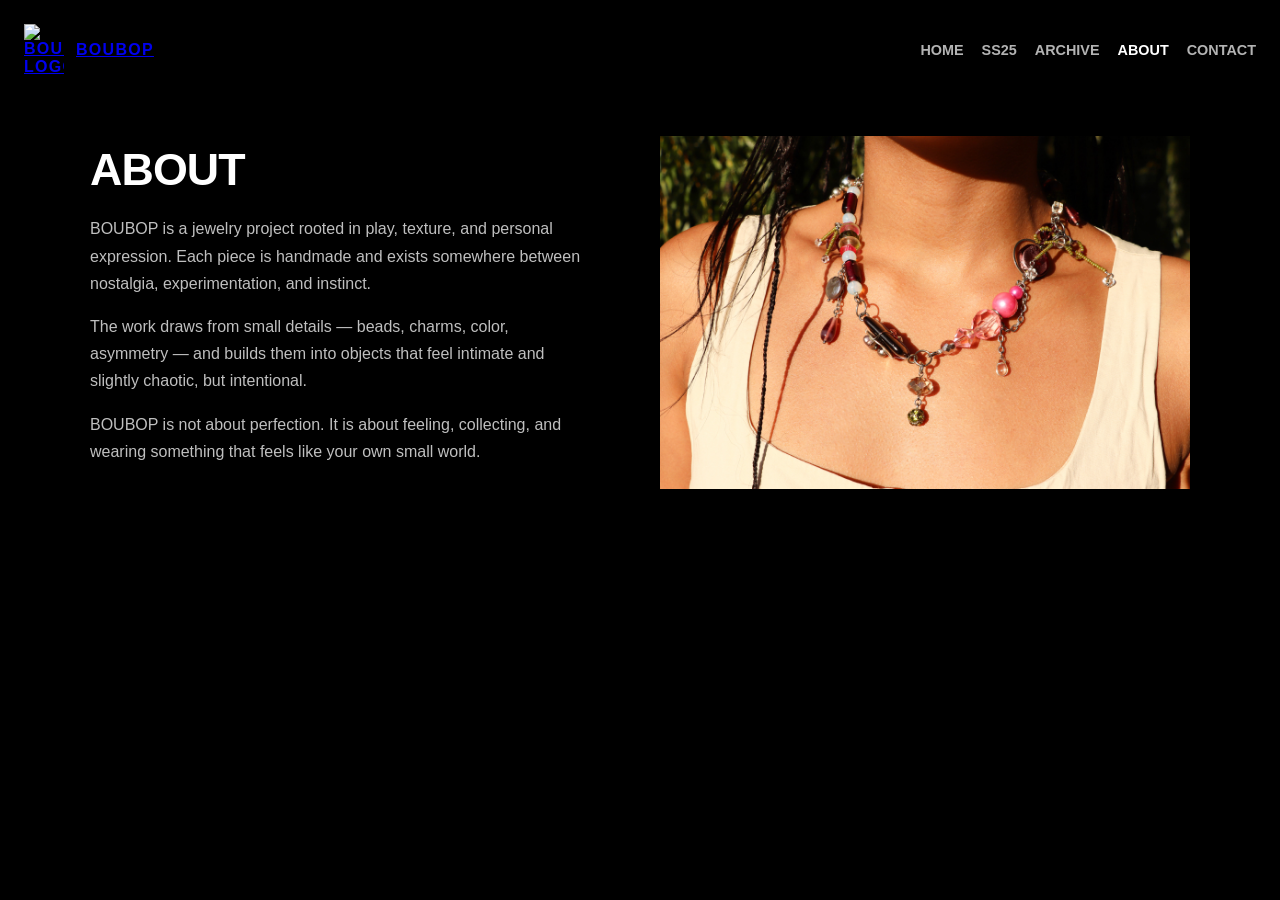
==== about.html @ 23d59c0b "Create about.html" ====
<!DOCTYPE html>
<html lang="en">
<head>
  <meta charset="UTF-8" />
  <meta name="viewport" content="width=device-width, initial-scale=1.0" />
  <title>BOUBOP — About</title>

  <style>
    * {
      box-sizing: border-box;
    }

    body {
      margin: 0;
      background: #000;
      color: #fff;
      font-family: Arial, Helvetica, sans-serif;
    }

    .page {
      min-height: 100vh;
      padding: 24px;
    }

    /* NAV */

    .topbar {
      display: flex;
      justify-content: space-between;
      align-items: center;
      margin-bottom: 60px;
    }

    .brand {
      display: flex;
      align-items: center;
      gap: 12px;
      font-weight: 700;
      letter-spacing: 0.08em;
      text-transform: uppercase;
    }

    .brand img {
      width: 40px;
    }

    .nav {
      display: flex;
      gap: 18px;
      font-size: 0.9rem;
      text-transform: uppercase;
      font-weight: 700;
    }

    .nav a {
      text-decoration: none;
      color: white;
      opacity: 0.7;
    }

    .nav a:hover,
    .nav a.active {
      opacity: 1;
    }

    /* LAYOUT */

    .content {
      max-width: 1100px;
      margin: 0 auto;
      display: grid;
      grid-template-columns: 1fr 1fr;
      gap: 40px;
      align-items: center;
    }

    .text {
      max-width: 500px;
    }

    .text h1 {
      margin: 0 0 20px;
      font-size: 2.8rem;
      letter-spacing: -0.02em;
      text-transform: uppercase;
    }

    .text p {
      line-height: 1.7;
      color: rgba(255,255,255,0.75);
      margin-bottom: 16px;
    }

    .image img {
      width: 100%;
      height: auto;
      display: block;
    }

    @media (max-width: 800px) {
      .content {
        grid-template-columns: 1fr;
      }
    }

  </style>
</head>

<body>

  <main class="page">

    <div class="topbar">
      <a href="index.html" class="brand">
        <img src="logo.png" alt="BOUBOP logo">
        <span>BOUBOP</span>
      </a>

      <div class="nav">
        <a href="index.html">Home</a>
        <a href="ss25.html">SS25</a>
        <a href="archive.html">Archive</a>
        <a href="about.html" class="active">About</a>
        <a href="contact.html">Contact</a>
      </div>
    </div>

    <section class="content">

      <div class="text">
        <h1>About</h1>

        <p>
          BOUBOP is a jewelry project rooted in play, texture, and personal expression.
          Each piece is handmade and exists somewhere between nostalgia, experimentation,
          and instinct.
        </p>

        <p>
          The work draws from small details — beads, charms, color, asymmetry —
          and builds them into objects that feel intimate and slightly chaotic,
          but intentional.
        </p>

        <p>
          BOUBOP is not about perfection. It is about feeling, collecting, and wearing
          something that feels like your own small world.
        </p>

      </div>

      <div class="image">
        <img src="promo2.JPG" alt="Boubop campaign image">
      </div>

    </section>

  </main>

</body>
</html>
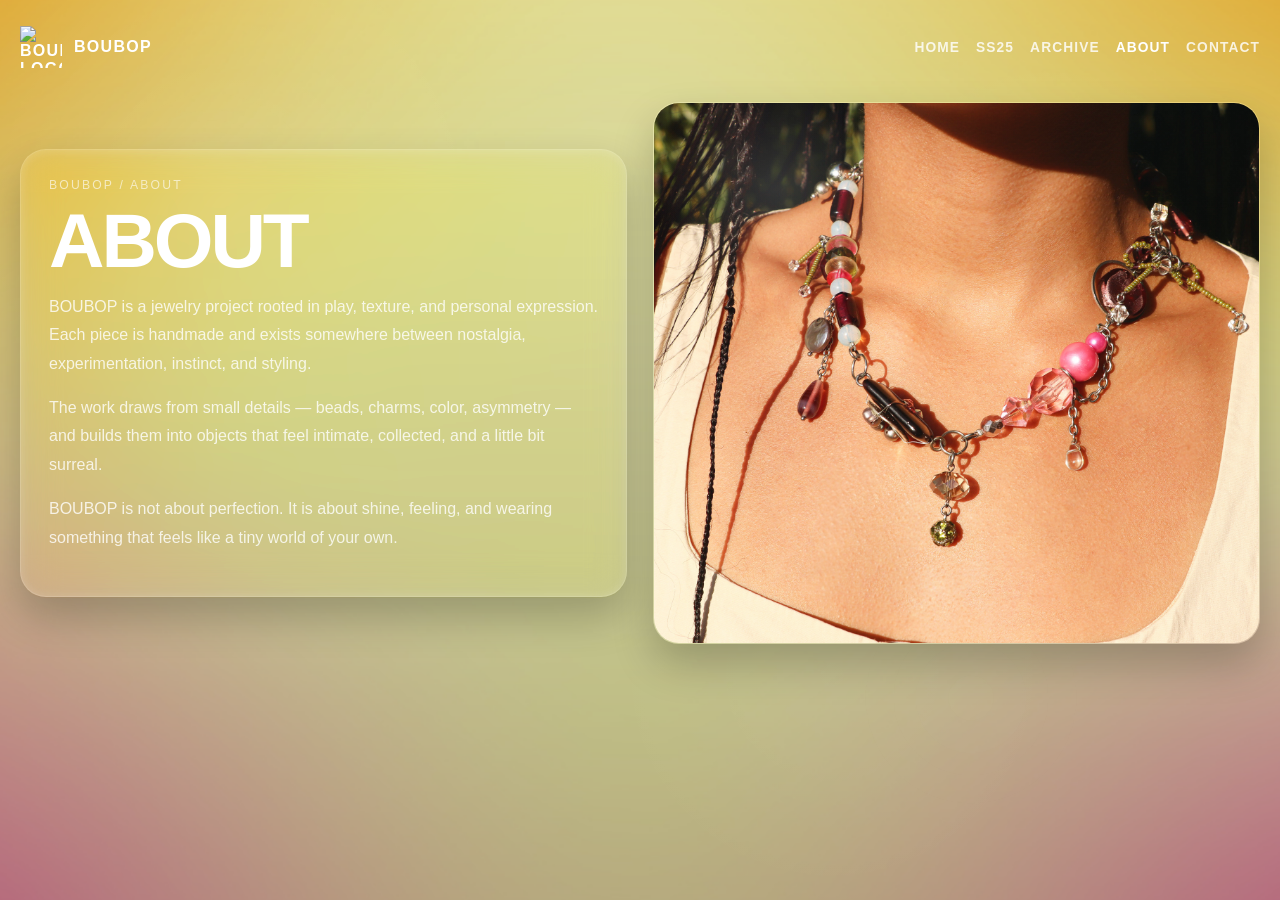
==== commit 9245a7ef: "Update about.html" ====
--- a/about.html
+++ b/about.html
@@ -4,158 +4,208 @@
   <meta charset="UTF-8" />
   <meta name="viewport" content="width=device-width, initial-scale=1.0" />
   <title>BOUBOP — About</title>
-
+  <link rel="stylesheet" href="style.css" />
   <style>
-    * {
-      box-sizing: border-box;
-    }
-
-    body {
-      margin: 0;
-      background: #000;
-      color: #fff;
-      font-family: Arial, Helvetica, sans-serif;
-    }
-
-    .page {
+    .about-page {
+      position: relative;
+      z-index: 2;
       min-height: 100vh;
-      padding: 24px;
-    }
-
-    /* NAV */
-
-    .topbar {
+      padding: 26px 20px 40px;
+      color: white;
+    }
+
+    .about-topbar {
       display: flex;
       justify-content: space-between;
       align-items: center;
-      margin-bottom: 60px;
-    }
-
-    .brand {
-      display: flex;
+      gap: 20px;
+      margin-bottom: 34px;
+    }
+
+    .about-brand {
+      display: inline-flex;
       align-items: center;
       gap: 12px;
+      text-decoration: none;
+      color: white;
       font-weight: 700;
       letter-spacing: 0.08em;
       text-transform: uppercase;
     }
 
-    .brand img {
-      width: 40px;
-    }
-
-    .nav {
+    .about-brand img {
+      width: 42px;
+      height: 42px;
+      object-fit: contain;
+      display: block;
+    }
+
+    .about-nav {
       display: flex;
-      gap: 18px;
-      font-size: 0.9rem;
-      text-transform: uppercase;
+      gap: 16px;
+      flex-wrap: wrap;
+    }
+
+    .about-nav a {
+      text-decoration: none;
+      color: rgba(255,255,255,0.82);
+      font-size: 0.86rem;
       font-weight: 700;
-    }
-
-    .nav a {
-      text-decoration: none;
+      letter-spacing: 0.08em;
+      text-transform: uppercase;
+    }
+
+    .about-nav a:hover,
+    .about-nav a.active {
       color: white;
-      opacity: 0.7;
-    }
-
-    .nav a:hover,
-    .nav a.active {
-      opacity: 1;
-    }
-
-    /* LAYOUT */
-
-    .content {
-      max-width: 1100px;
-      margin: 0 auto;
+    }
+
+    .about-layout {
       display: grid;
       grid-template-columns: 1fr 1fr;
-      gap: 40px;
+      gap: 26px;
       align-items: center;
     }
 
-    .text {
-      max-width: 500px;
-    }
-
-    .text h1 {
-      margin: 0 0 20px;
-      font-size: 2.8rem;
-      letter-spacing: -0.02em;
-      text-transform: uppercase;
-    }
-
-    .text p {
-      line-height: 1.7;
-      color: rgba(255,255,255,0.75);
-      margin-bottom: 16px;
-    }
-
-    .image img {
+    .about-panel,
+    .about-image-wrap {
+      background: rgba(255,255,255,0.08);
+      border: 1px solid rgba(255,255,255,0.18);
+      border-radius: 26px;
+      backdrop-filter: blur(18px) saturate(140%);
+      -webkit-backdrop-filter: blur(18px) saturate(140%);
+      box-shadow:
+        inset 0 1px 10px rgba(255,255,255,0.16),
+        0 20px 40px rgba(0,0,0,0.22);
+    }
+
+    .about-panel {
+      padding: 28px;
+    }
+
+    .about-eyebrow {
+      display: block;
+      margin-bottom: 12px;
+      font-size: 0.76rem;
+      letter-spacing: 0.18em;
+      text-transform: uppercase;
+      color: rgba(255,255,255,0.62);
+    }
+
+    .about-panel h1 {
+      margin: 0 0 16px;
+      font-size: clamp(2.4rem, 6vw, 4.8rem);
+      line-height: 0.95;
+      letter-spacing: -0.04em;
+      text-transform: uppercase;
+    }
+
+    .about-panel p {
+      margin: 0 0 16px;
+      line-height: 1.78;
+      color: rgba(255,255,255,0.8);
+      font-size: 1rem;
+    }
+
+    .about-image-wrap {
+      overflow: hidden;
+      position: relative;
+    }
+
+    .about-image-wrap img {
       width: 100%;
-      height: auto;
+      height: 100%;
+      min-height: 540px;
+      object-fit: cover;
       display: block;
     }
 
-    @media (max-width: 800px) {
-      .content {
+    .about-image-wrap::after {
+      content: "";
+      position: absolute;
+      inset: 0;
+      pointer-events: none;
+      background:
+        radial-gradient(circle at 20% 16%, rgba(255,255,255,0.16), transparent 18%),
+        linear-gradient(135deg,
+          rgba(255,190,230,0.06),
+          rgba(170,240,255,0.05) 30%,
+          rgba(220,255,200,0.05) 65%,
+          rgba(255,255,255,0.04));
+      mix-blend-mode: screen;
+    }
+
+    @media (max-width: 900px) {
+      .about-layout {
         grid-template-columns: 1fr;
       }
-    }
-
+
+      .about-image-wrap img {
+        min-height: 360px;
+      }
+    }
+
+    @media (max-width: 720px) {
+      .about-page {
+        padding: 20px 12px 28px;
+      }
+
+      .about-topbar {
+        flex-direction: column;
+        align-items: flex-start;
+      }
+    }
   </style>
 </head>
-
-<body>
-
-  <main class="page">
-
-    <div class="topbar">
-      <a href="index.html" class="brand">
+<body class="subpage">
+  <div class="bg-layer"></div>
+  <div class="background-overlay"></div>
+  <div class="ambient ambient-1"></div>
+  <div class="ambient ambient-2"></div>
+  <div class="ambient ambient-3"></div>
+
+  <main class="about-page">
+    <header class="about-topbar">
+      <a href="index.html" class="about-brand">
         <img src="logo.png" alt="BOUBOP logo">
         <span>BOUBOP</span>
       </a>
 
-      <div class="nav">
+      <nav class="about-nav">
         <a href="index.html">Home</a>
         <a href="ss25.html">SS25</a>
         <a href="archive.html">Archive</a>
         <a href="about.html" class="active">About</a>
         <a href="contact.html">Contact</a>
-      </div>
-    </div>
-
-    <section class="content">
-
-      <div class="text">
+      </nav>
+    </header>
+
+    <section class="about-layout">
+      <div class="about-panel">
+        <span class="about-eyebrow">BOUBOP / About</span>
         <h1>About</h1>
 
         <p>
           BOUBOP is a jewelry project rooted in play, texture, and personal expression.
           Each piece is handmade and exists somewhere between nostalgia, experimentation,
-          and instinct.
+          instinct, and styling.
         </p>
 
         <p>
           The work draws from small details — beads, charms, color, asymmetry —
-          and builds them into objects that feel intimate and slightly chaotic,
-          but intentional.
+          and builds them into objects that feel intimate, collected, and a little bit surreal.
         </p>
 
         <p>
-          BOUBOP is not about perfection. It is about feeling, collecting, and wearing
-          something that feels like your own small world.
+          BOUBOP is not about perfection. It is about shine, feeling, and wearing something
+          that feels like a tiny world of your own.
         </p>
-
       </div>
 
-      <div class="image">
+      <div class="about-image-wrap">
         <img src="promo2.JPG" alt="Boubop campaign image">
       </div>
-
     </section>
-
   </main>
-
 </body>
 </html>
--- a/style.css
+++ b/style.css
@@ -0,0 +1,429 @@
+* {
+  box-sizing: border-box;
+}
+
+:root {
+  --text: #ffffff;
+  --glass-border: rgba(255,255,255,0.28);
+  --glass-border-strong: rgba(255,255,255,0.58);
+  --glass-shadow: 0 18px 35px rgba(0,0,0,0.30);
+  --video-shadow: 0 24px 50px rgba(0,0,0,0.34);
+}
+
+html, body {
+  margin: 0;
+  padding: 0;
+  min-height: 100%;
+}
+
+body {
+  font-family: Arial, Helvetica, sans-serif;
+  color: var(--text);
+  background: #050505;
+  overflow-x: hidden;
+  position: relative;
+}
+
+/* background */
+
+.bg-layer {
+  position: fixed;
+  inset: -6%;
+  z-index: 0;
+  transform: translate3d(0, 0, 0) scale(1.08);
+  will-change: transform;
+}
+
+body.home .bg-layer {
+  background:
+    linear-gradient(rgba(0, 0, 0, 0.10), rgba(0, 0, 0, 0.30)),
+    url("gradient.jpg") center center / cover no-repeat;
+}
+
+body.subpage .bg-layer {
+  background:
+    linear-gradient(rgba(0, 0, 0, 0.10), rgba(0, 0, 0, 0.30)),
+    url("pinkgradient.jpg") center center / cover no-repeat;
+}
+
+.background-overlay {
+  position: fixed;
+  inset: 0;
+  z-index: 1;
+  pointer-events: none;
+  background:
+    radial-gradient(circle at 18% 22%, rgba(255,255,255,0.08), transparent 22%),
+    radial-gradient(circle at 82% 28%, rgba(255,255,255,0.05), transparent 18%),
+    radial-gradient(circle at 65% 75%, rgba(255,255,255,0.04), transparent 22%);
+  mix-blend-mode: screen;
+}
+
+.ambient {
+  position: fixed;
+  border-radius: 50%;
+  pointer-events: none;
+  z-index: 1;
+  filter: blur(24px);
+  opacity: 0.18;
+  will-change: transform;
+}
+
+.ambient-1 {
+  width: 220px;
+  height: 220px;
+  top: 10%;
+  left: 8%;
+  background: radial-gradient(circle, rgba(255,255,255,0.26), transparent 70%);
+  animation: ambientFloat1 14s ease-in-out infinite;
+}
+
+.ambient-2 {
+  width: 180px;
+  height: 180px;
+  top: 18%;
+  right: 10%;
+  background: radial-gradient(circle, rgba(255,255,255,0.16), transparent 70%);
+  animation: ambientFloat2 16s ease-in-out infinite;
+}
+
+.ambient-3 {
+  width: 260px;
+  height: 260px;
+  bottom: 8%;
+  right: 14%;
+  background: radial-gradient(circle, rgba(255,255,255,0.12), transparent 70%);
+  animation: ambientFloat3 17s ease-in-out infinite;
+}
+
+/* layout */
+
+.page {
+  position: relative;
+  z-index: 2;
+  min-height: 100vh;
+  padding: 20px 20px 38px;
+  display: flex;
+  flex-direction: column;
+  align-items: center;
+}
+
+.logo-wrap {
+  margin-bottom: 18px;
+}
+
+.logo {
+  width: min(250px, 64vw);
+  height: auto;
+  display: block;
+  filter: drop-shadow(0 10px 20px rgba(0,0,0,0.18));
+}
+
+/* vertical phone-screen video */
+
+.video-wrap {
+  width: min(420px, 88vw);
+  position: relative;
+  margin-bottom: 20px;
+}
+
+.video-wrap::before {
+  content: "";
+  position: absolute;
+  inset: -10px;
+  border-radius: 28px;
+  background: linear-gradient(
+    135deg,
+    rgba(255,255,255,0.16),
+    rgba(255,255,255,0.04) 30%,
+    rgba(255,255,255,0.02) 60%,
+    rgba(255,255,255,0.08)
+  );
+  opacity: 0.18;
+  filter: blur(10px);
+  z-index: -1;
+}
+
+.main-video {
+  width: 100%;
+  aspect-ratio: 9 / 16;
+  display: block;
+  object-fit: cover;
+  border-radius: 22px;
+  box-shadow: var(--video-shadow);
+}
+
+/* bubbles on top of video */
+
+.bubble-menu {
+  position: absolute;
+  left: 50%;
+  top: 12px;
+  transform: translateX(-50%);
+  z-index: 5;
+
+  display: flex;
+  flex-direction: row;
+  flex-wrap: nowrap;
+  justify-content: center;
+  align-items: flex-start;
+  gap: 8px;
+
+  width: auto;
+  max-width: calc(100% - 12px);
+}
+
+.bubble {
+  --mx: 50%;
+  --my: 30%;
+  --scale: 1;
+  --push-x: 0px;
+  --push-y: 0px;
+
+  flex: 0 0 auto;
+  position: relative;
+  width: 92px;
+  height: 92px;
+  border-radius: 50%;
+  display: flex;
+  align-items: center;
+  justify-content: center;
+  text-align: center;
+  text-decoration: none;
+  color: white;
+  font-weight: 700;
+  font-size: 0.62rem;
+  line-height: 1.08;
+  letter-spacing: 0.01em;
+  padding: 8px;
+  overflow: hidden;
+  text-shadow: 0 1px 8px rgba(0,0,0,0.22);
+
+  border: 1px solid var(--glass-border);
+  box-shadow:
+    inset 0 2px 10px rgba(255,255,255,0.30),
+    inset 0 -10px 18px rgba(255,255,255,0.04),
+    0 12px 22px rgba(0,0,0,0.24);
+
+  backdrop-filter: blur(10px) saturate(135%);
+  -webkit-backdrop-filter: blur(10px) saturate(135%);
+
+  transform:
+    translate(var(--push-x), var(--push-y))
+    scale(var(--scale));
+
+  transition:
+    transform 0.32s cubic-bezier(0.22, 1, 0.36, 1),
+    box-shadow 0.32s ease,
+    border-color 0.32s ease,
+    filter 0.32s ease;
+}
+
+/* holographic shine */
+.bubble::before {
+  content: "";
+  position: absolute;
+  inset: 0;
+  border-radius: 50%;
+  background:
+    radial-gradient(circle at var(--mx) var(--my), rgba(255,255,255,0.92) 0%, rgba(255,255,255,0.44) 10%, rgba(255,255,255,0.14) 22%, rgba(255,255,255,0.04) 38%, transparent 54%),
+    linear-gradient(
+      135deg,
+      rgba(255, 190, 230, 0.22) 0%,
+      rgba(170, 240, 255, 0.20) 20%,
+      rgba(255, 255, 255, 0.08) 40%,
+      rgba(220, 255, 200, 0.18) 62%,
+      rgba(210, 180, 255, 0.20) 82%,
+      rgba(255, 220, 180, 0.16) 100%
+    );
+  mix-blend-mode: screen;
+  pointer-events: none;
+}
+
+.bubble::after {
+  content: "";
+  position: absolute;
+  top: 14%;
+  left: 14%;
+  width: 40%;
+  height: 18%;
+  border-radius: 50%;
+  background: rgba(255,255,255,0.46);
+  filter: blur(2px);
+  transform: rotate(-18deg);
+  pointer-events: none;
+}
+
+/* brighter pastel colors */
+.bubble1 {
+  margin-top: 2px;
+  animation: float1 6.2s ease-in-out infinite;
+  background:
+    radial-gradient(circle at 50% 100%, rgba(255, 234, 110, 0.22), transparent 56%),
+    linear-gradient(145deg, rgba(255, 228, 95, 0.54), rgba(255, 246, 180, 0.18));
+}
+
+.bubble2 {
+  margin-top: 10px;
+  animation: float2 7s ease-in-out infinite;
+  background:
+    radial-gradient(circle at 50% 100%, rgba(255, 170, 220, 0.24), transparent 56%),
+    linear-gradient(145deg, rgba(255, 165, 215, 0.50), rgba(255, 210, 235, 0.18));
+}
+
+.bubble3 {
+  margin-top: 4px;
+  animation: float3 6.7s ease-in-out infinite;
+  background:
+    radial-gradient(circle at 50% 100%, rgba(80, 235, 225, 0.24), transparent 56%),
+    linear-gradient(145deg, rgba(70, 225, 215, 0.52), rgba(170, 255, 245, 0.16));
+}
+
+.bubble4 {
+  margin-top: 12px;
+  animation: float4 7.4s ease-in-out infinite;
+  background:
+    radial-gradient(circle at 50% 100%, rgba(10, 135, 140, 0.28), transparent 56%),
+    linear-gradient(145deg, rgba(8, 130, 135, 0.56), rgba(95, 185, 185, 0.16));
+}
+
+.bubble5 {
+  margin-top: 3px;
+  animation: float5 6.5s ease-in-out infinite;
+  background:
+    radial-gradient(circle at 50% 100%, rgba(140, 175, 95, 0.26), transparent 56%),
+    linear-gradient(145deg, rgba(135, 170, 88, 0.54), rgba(195, 220, 150, 0.16));
+}
+
+.bubble:hover {
+  --scale: 1.08;
+  border-color: var(--glass-border-strong);
+  box-shadow:
+    inset 0 2px 14px rgba(255,255,255,0.42),
+    inset 0 -12px 20px rgba(255,255,255,0.06),
+    0 18px 30px rgba(0,0,0,0.34);
+  filter: brightness(1.12) saturate(1.12);
+  z-index: 3;
+}
+
+/* entrance */
+
+.entrance {
+  opacity: 0;
+  transform: translateY(30px) scale(0.97);
+  animation: enterFloat 1.2s cubic-bezier(0.2, 0.85, 0.18, 1) forwards;
+}
+
+.entrance-1 { animation-delay: 0.08s; }
+.entrance-2 { animation-delay: 0.24s; }
+
+/* animations */
+
+@keyframes enterFloat {
+  0% {
+    opacity: 0;
+    transform: translateY(34px) scale(0.95);
+    filter: blur(8px);
+  }
+  60% {
+    opacity: 1;
+    transform: translateY(-3px) scale(1.01);
+    filter: blur(0);
+  }
+  100% {
+    opacity: 1;
+    transform: translateY(0px) scale(1);
+    filter: blur(0);
+  }
+}
+
+@keyframes float1 {
+  0%, 100% { transform: translate(var(--push-x), calc(var(--push-y) + 0px)) scale(var(--scale)) rotate(0deg); }
+  50% { transform: translate(var(--push-x), calc(var(--push-y) - 5px)) scale(var(--scale)) rotate(1deg); }
+}
+
+@keyframes float2 {
+  0%, 100% { transform: translate(var(--push-x), calc(var(--push-y) + 0px)) scale(var(--scale)) rotate(0deg); }
+  50% { transform: translate(var(--push-x), calc(var(--push-y) - 7px)) scale(var(--scale)) rotate(-1deg); }
+}
+
+@keyframes float3 {
+  0%, 100% { transform: translate(var(--push-x), calc(var(--push-y) + 0px)) scale(var(--scale)) rotate(0deg); }
+  50% { transform: translate(var(--push-x), calc(var(--push-y) - 4px)) scale(var(--scale)) rotate(0.8deg); }
+}
+
+@keyframes float4 {
+  0%, 100% { transform: translate(var(--push-x), calc(var(--push-y) + 0px)) scale(var(--scale)) rotate(0deg); }
+  50% { transform: translate(var(--push-x), calc(var(--push-y) - 6px)) scale(var(--scale)) rotate(-0.7deg); }
+}
+
+@keyframes float5 {
+  0%, 100% { transform: translate(var(--push-x), calc(var(--push-y) + 0px)) scale(var(--scale)) rotate(0deg); }
+  50% { transform: translate(var(--push-x), calc(var(--push-y) - 5px)) scale(var(--scale)) rotate(0.9deg); }
+}
+
+@keyframes ambientFloat1 {
+  0%, 100% { transform: translate(0, 0); }
+  50% { transform: translate(20px, -18px); }
+}
+
+@keyframes ambientFloat2 {
+  0%, 100% { transform: translate(0, 0); }
+  50% { transform: translate(-18px, 14px); }
+}
+
+@keyframes ambientFloat3 {
+  0%, 100% { transform: translate(0, 0); }
+  50% { transform: translate(14px, -22px); }
+}
+
+/* desktop slight upscale */
+@media (min-width: 900px) {
+  .video-wrap {
+    width: min(460px, 88vw);
+  }
+
+  .bubble {
+    width: 98px;
+    height: 98px;
+    font-size: 0.66rem;
+    padding: 9px;
+  }
+}
+
+/* mobile optimization */
+@media (max-width: 700px) {
+  .page {
+    padding: 16px 10px 26px;
+  }
+
+  .logo {
+    width: min(195px, 62vw);
+  }
+
+  .video-wrap {
+    width: min(380px, 92vw);
+  }
+
+  .bubble-menu {
+    gap: 6px;
+    top: 8px;
+    max-width: calc(100% - 8px);
+  }
+
+  .bubble {
+    width: 72px;
+    height: 72px;
+    font-size: 0.50rem;
+    padding: 6px;
+    backdrop-filter: none;
+    -webkit-backdrop-filter: none;
+  }
+
+  .ambient {
+    display: none;
+  }
+
+  .background-overlay {
+    opacity: 0.6;
+  }
+}
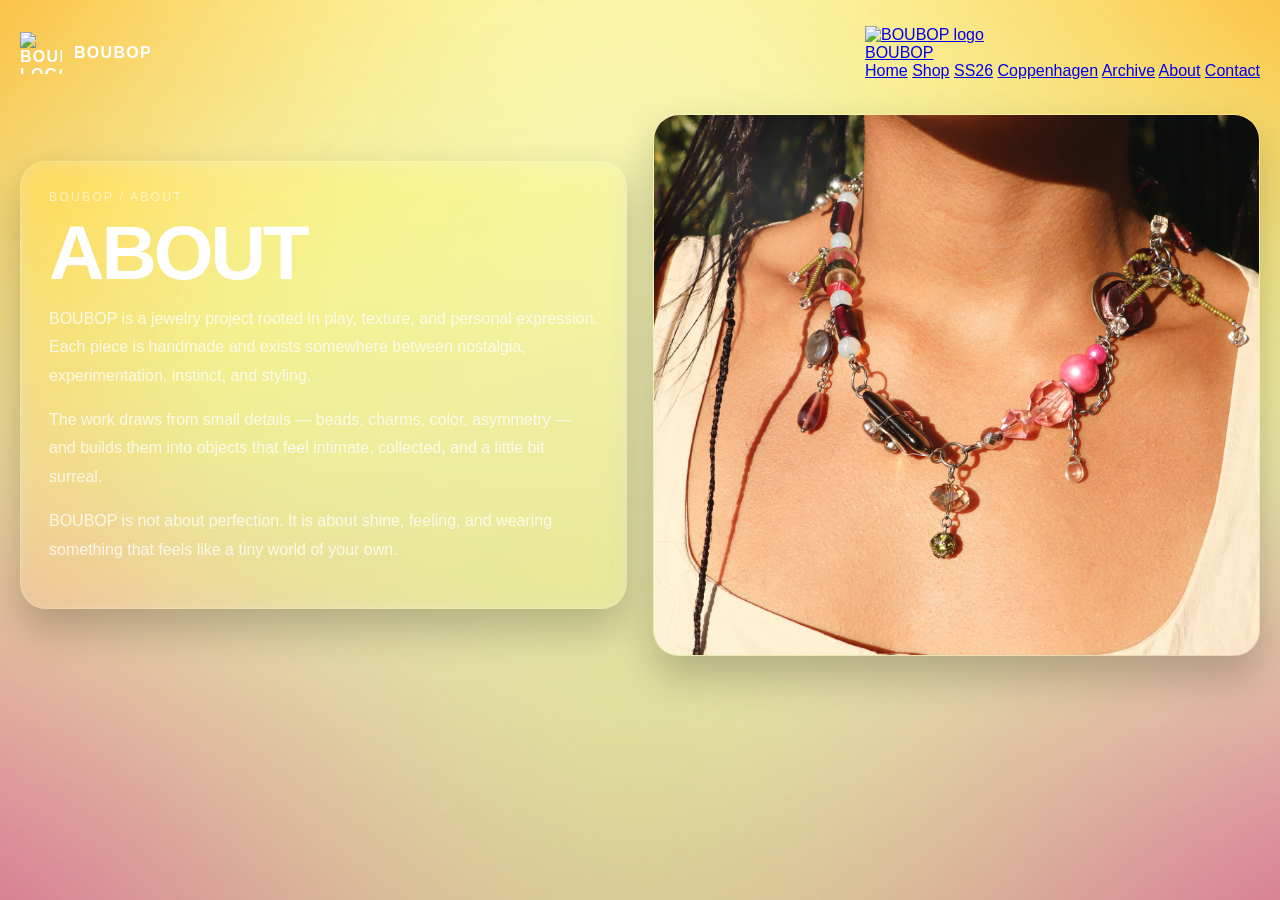
==== commit d3456e2b: "Update about.html" ====
--- a/about.html
+++ b/about.html
@@ -4,6 +4,7 @@
   <meta charset="UTF-8" />
   <meta name="viewport" content="width=device-width, initial-scale=1.0" />
   <title>BOUBOP — About</title>
+  <script src="nav.js"></script>
   <link rel="stylesheet" href="style.css" />
   <style>
     .about-page {
@@ -171,13 +172,7 @@
         <span>BOUBOP</span>
       </a>
 
-      <nav class="about-nav">
-        <a href="index.html">Home</a>
-        <a href="ss25.html">SS25</a>
-        <a href="archive.html">Archive</a>
-        <a href="about.html" class="active">About</a>
-        <a href="contact.html">Contact</a>
-      </nav>
+<div class="nav-container"></div>
     </header>
 
     <section class="about-layout">
--- a/style.css
+++ b/style.css
@@ -3,14 +3,15 @@
 }
 
 :root {
-  --text: #ffffff;
-  --glass-border: rgba(255,255,255,0.28);
-  --glass-border-strong: rgba(255,255,255,0.58);
-  --glass-shadow: 0 18px 35px rgba(0,0,0,0.30);
-  --video-shadow: 0 24px 50px rgba(0,0,0,0.34);
-}
-
-html, body {
+  --text: #1f3d2b; /* dark green */
+  --glass-border: rgba(255, 255, 255, 0.28);
+  --glass-border-strong: rgba(255, 255, 255, 0.58);
+  --glass-shadow: 0 18px 35px rgba(0, 0, 0, 0.28);
+  --video-shadow: 0 24px 50px rgba(0, 0, 0, 0.34);
+}
+
+html,
+body {
   margin: 0;
   padding: 0;
   min-height: 100%;
@@ -24,6 +25,13 @@
   position: relative;
 }
 
+/* global image safety */
+img {
+  max-width: 100%;
+  height: auto;
+  display: block;
+}
+
 /* background */
 
 .bg-layer {
@@ -36,13 +44,13 @@
 
 body.home .bg-layer {
   background:
-    linear-gradient(rgba(0, 0, 0, 0.10), rgba(0, 0, 0, 0.30)),
-    url("gradient.jpg") center center / cover no-repeat;
+    linear-gradient(rgba(255, 255, 255, 0.05), rgba(0, 0, 0, 0.08)),
+    url("Artboard 1gradient.jpg") center center / cover no-repeat;
 }
 
 body.subpage .bg-layer {
   background:
-    linear-gradient(rgba(0, 0, 0, 0.10), rgba(0, 0, 0, 0.30)),
+    linear-gradient(rgba(255, 255, 255, 0.03), rgba(0, 0, 0, 0.16)),
     url("pinkgradient.jpg") center center / cover no-repeat;
 }
 
@@ -52,9 +60,9 @@
   z-index: 1;
   pointer-events: none;
   background:
-    radial-gradient(circle at 18% 22%, rgba(255,255,255,0.08), transparent 22%),
-    radial-gradient(circle at 82% 28%, rgba(255,255,255,0.05), transparent 18%),
-    radial-gradient(circle at 65% 75%, rgba(255,255,255,0.04), transparent 22%);
+    radial-gradient(circle at 18% 22%, rgba(255, 255, 255, 0.08), transparent 22%),
+    radial-gradient(circle at 82% 28%, rgba(255, 255, 255, 0.05), transparent 18%),
+    radial-gradient(circle at 65% 75%, rgba(255, 255, 255, 0.04), transparent 22%);
   mix-blend-mode: screen;
 }
 
@@ -73,7 +81,7 @@
   height: 220px;
   top: 10%;
   left: 8%;
-  background: radial-gradient(circle, rgba(255,255,255,0.26), transparent 70%);
+  background: radial-gradient(circle, rgba(255, 255, 255, 0.26), transparent 70%);
   animation: ambientFloat1 14s ease-in-out infinite;
 }
 
@@ -82,7 +90,7 @@
   height: 180px;
   top: 18%;
   right: 10%;
-  background: radial-gradient(circle, rgba(255,255,255,0.16), transparent 70%);
+  background: radial-gradient(circle, rgba(255, 255, 255, 0.16), transparent 70%);
   animation: ambientFloat2 16s ease-in-out infinite;
 }
 
@@ -91,11 +99,11 @@
   height: 260px;
   bottom: 8%;
   right: 14%;
-  background: radial-gradient(circle, rgba(255,255,255,0.12), transparent 70%);
+  background: radial-gradient(circle, rgba(255, 255, 255, 0.12), transparent 70%);
   animation: ambientFloat3 17s ease-in-out infinite;
 }
 
-/* layout */
+/* homepage layout */
 
 .page {
   position: relative;
@@ -112,13 +120,14 @@
 }
 
 .logo {
-  width: min(250px, 64vw);
+  width: min(220px, 60vw);
   height: auto;
   display: block;
-  filter: drop-shadow(0 10px 20px rgba(0,0,0,0.18));
-}
-
-/* vertical phone-screen video */
+  margin: 0 auto;
+  filter: drop-shadow(0 10px 20px rgba(0, 0, 0, 0.18));
+}
+
+/* vertical phone screen video */
 
 .video-wrap {
   width: min(420px, 88vw);
@@ -133,10 +142,10 @@
   border-radius: 28px;
   background: linear-gradient(
     135deg,
-    rgba(255,255,255,0.16),
-    rgba(255,255,255,0.04) 30%,
-    rgba(255,255,255,0.02) 60%,
-    rgba(255,255,255,0.08)
+    rgba(255, 255, 255, 0.16),
+    rgba(255, 255, 255, 0.04) 30%,
+    rgba(255, 255, 255, 0.02) 60%,
+    rgba(255, 255, 255, 0.08)
   );
   opacity: 0.18;
   filter: blur(10px);
@@ -152,37 +161,44 @@
   box-shadow: var(--video-shadow);
 }
 
-/* bubbles on top of video */
+/* bubbles */
 
 .bubble-menu {
   position: absolute;
   left: 50%;
-  top: 12px;
+  top: 10px;
   transform: translateX(-50%);
   z-index: 5;
-
   display: flex;
-  flex-direction: row;
-  flex-wrap: nowrap;
+  flex-direction: column;
+  align-items: center;
+  gap: 4px;
+  width: auto;
+  max-width: calc(100% - 12px);
+}
+
+.bubble-row {
+  display: flex;
   justify-content: center;
   align-items: flex-start;
-  gap: 8px;
-
-  width: auto;
-  max-width: calc(100% - 12px);
+  gap: 4px;
+}
+
+.bubble-row-bottom {
+  margin-top: -6px;
 }
 
 .bubble {
-  --mx: 50%;
-  --my: 30%;
+  --mx: 35%;
+  --my: 22%;
   --scale: 1;
   --push-x: 0px;
   --push-y: 0px;
 
   flex: 0 0 auto;
   position: relative;
-  width: 92px;
-  height: 92px;
+  width: 98px;
+  height: 98px;
   border-radius: 50%;
   display: flex;
   align-items: center;
@@ -191,26 +207,23 @@
   text-decoration: none;
   color: white;
   font-weight: 700;
-  font-size: 0.62rem;
-  line-height: 1.08;
+  font-size: 0.9rem;
+  line-height: 1.06;
   letter-spacing: 0.01em;
-  padding: 8px;
+  padding: 10px;
   overflow: hidden;
-  text-shadow: 0 1px 8px rgba(0,0,0,0.22);
+  text-shadow: 0 1px 10px rgba(0, 0, 0, 0.24);
 
   border: 1px solid var(--glass-border);
+  backdrop-filter: blur(12px) saturate(150%);
+  -webkit-backdrop-filter: blur(12px) saturate(150%);
+
   box-shadow:
-    inset 0 2px 10px rgba(255,255,255,0.30),
-    inset 0 -10px 18px rgba(255,255,255,0.04),
-    0 12px 22px rgba(0,0,0,0.24);
-
-  backdrop-filter: blur(10px) saturate(135%);
-  -webkit-backdrop-filter: blur(10px) saturate(135%);
-
-  transform:
-    translate(var(--push-x), var(--push-y))
-    scale(var(--scale));
-
+    inset 0 2px 12px rgba(255, 255, 255, 0.34),
+    inset 0 -10px 18px rgba(255, 255, 255, 0.05),
+    0 14px 24px rgba(0, 0, 0, 0.24);
+
+  transform: translate(var(--push-x), var(--push-y)) scale(var(--scale));
   transition:
     transform 0.32s cubic-bezier(0.22, 1, 0.36, 1),
     box-shadow 0.32s ease,
@@ -218,21 +231,28 @@
     filter 0.32s ease;
 }
 
-/* holographic shine */
+/* holographic gloss */
 .bubble::before {
   content: "";
   position: absolute;
   inset: 0;
   border-radius: 50%;
   background:
-    radial-gradient(circle at var(--mx) var(--my), rgba(255,255,255,0.92) 0%, rgba(255,255,255,0.44) 10%, rgba(255,255,255,0.14) 22%, rgba(255,255,255,0.04) 38%, transparent 54%),
+    radial-gradient(
+      circle at var(--mx) var(--my),
+      rgba(255, 255, 255, 0.95) 0%,
+      rgba(255, 255, 255, 0.52) 11%,
+      rgba(255, 255, 255, 0.18) 22%,
+      rgba(255, 255, 255, 0.06) 36%,
+      transparent 52%
+    ),
     linear-gradient(
       135deg,
-      rgba(255, 190, 230, 0.22) 0%,
-      rgba(170, 240, 255, 0.20) 20%,
+      rgba(255, 190, 230, 0.24) 0%,
+      rgba(170, 240, 255, 0.22) 20%,
       rgba(255, 255, 255, 0.08) 40%,
       rgba(220, 255, 200, 0.18) 62%,
-      rgba(210, 180, 255, 0.20) 82%,
+      rgba(210, 180, 255, 0.22) 82%,
       rgba(255, 220, 180, 0.16) 100%
     );
   mix-blend-mode: screen;
@@ -242,82 +262,96 @@
 .bubble::after {
   content: "";
   position: absolute;
-  top: 14%;
+  top: 13%;
   left: 14%;
-  width: 40%;
+  width: 42%;
   height: 18%;
   border-radius: 50%;
-  background: rgba(255,255,255,0.46);
+  background: rgba(255, 255, 255, 0.52);
   filter: blur(2px);
   transform: rotate(-18deg);
   pointer-events: none;
-}
-
-/* brighter pastel colors */
-.bubble1 {
-  margin-top: 2px;
-  animation: float1 6.2s ease-in-out infinite;
-  background:
-    radial-gradient(circle at 50% 100%, rgba(255, 234, 110, 0.22), transparent 56%),
-    linear-gradient(145deg, rgba(255, 228, 95, 0.54), rgba(255, 246, 180, 0.18));
-}
-
-.bubble2 {
-  margin-top: 10px;
-  animation: float2 7s ease-in-out infinite;
-  background:
-    radial-gradient(circle at 50% 100%, rgba(255, 170, 220, 0.24), transparent 56%),
-    linear-gradient(145deg, rgba(255, 165, 215, 0.50), rgba(255, 210, 235, 0.18));
-}
-
-.bubble3 {
-  margin-top: 4px;
-  animation: float3 6.7s ease-in-out infinite;
-  background:
-    radial-gradient(circle at 50% 100%, rgba(80, 235, 225, 0.24), transparent 56%),
-    linear-gradient(145deg, rgba(70, 225, 215, 0.52), rgba(170, 255, 245, 0.16));
-}
-
-.bubble4 {
-  margin-top: 12px;
-  animation: float4 7.4s ease-in-out infinite;
-  background:
-    radial-gradient(circle at 50% 100%, rgba(10, 135, 140, 0.28), transparent 56%),
-    linear-gradient(145deg, rgba(8, 130, 135, 0.56), rgba(95, 185, 185, 0.16));
-}
-
-.bubble5 {
-  margin-top: 3px;
-  animation: float5 6.5s ease-in-out infinite;
-  background:
-    radial-gradient(circle at 50% 100%, rgba(140, 175, 95, 0.26), transparent 56%),
-    linear-gradient(145deg, rgba(135, 170, 88, 0.54), rgba(195, 220, 150, 0.16));
+  box-shadow:
+    34px 40px 0 -8px rgba(255, 255, 255, 0.16),
+    48px 52px 14px rgba(180, 255, 245, 0.10);
 }
 
 .bubble:hover {
   --scale: 1.08;
   border-color: var(--glass-border-strong);
   box-shadow:
-    inset 0 2px 14px rgba(255,255,255,0.42),
-    inset 0 -12px 20px rgba(255,255,255,0.06),
-    0 18px 30px rgba(0,0,0,0.34);
-  filter: brightness(1.12) saturate(1.12);
+    inset 0 2px 16px rgba(255, 255, 255, 0.42),
+    inset 0 -12px 20px rgba(255, 255, 255, 0.08),
+    0 18px 30px rgba(0, 0, 0, 0.34);
+  filter: brightness(1.12) saturate(1.14);
   z-index: 3;
 }
 
+/* bubble colors */
+.bubble1 {
+  margin-top: 2px;
+  animation: float1 6.2s ease-in-out infinite;
+  background:
+    radial-gradient(circle at 50% 100%, rgba(255, 234, 110, 0.22), transparent 56%),
+    linear-gradient(145deg, rgba(255, 228, 95, 0.62), rgba(255, 246, 180, 0.20));
+}
+
+.bubble2 {
+  margin-top: 10px;
+  animation: float2 7s ease-in-out infinite;
+  background:
+    radial-gradient(circle at 50% 100%, rgba(255, 170, 220, 0.24), transparent 56%),
+    linear-gradient(145deg, rgba(255, 165, 215, 0.58), rgba(255, 210, 235, 0.20));
+}
+
+.bubble3 {
+  margin-top: 4px;
+  animation: float3 6.7s ease-in-out infinite;
+  background:
+    radial-gradient(circle at 50% 100%, rgba(80, 235, 225, 0.24), transparent 56%),
+    linear-gradient(145deg, rgba(70, 225, 215, 0.58), rgba(170, 255, 245, 0.18));
+}
+
+.bubble4 {
+  margin-top: 0;
+  animation: float4 7.4s ease-in-out infinite;
+  background:
+    radial-gradient(circle at 50% 100%, rgba(10, 135, 140, 0.28), transparent 56%),
+    linear-gradient(145deg, rgba(8, 130, 135, 0.62), rgba(95, 185, 185, 0.18));
+}
+
+.bubble5 {
+  margin-top: 8px;
+  animation: float5 6.5s ease-in-out infinite;
+  background:
+    radial-gradient(circle at 50% 100%, rgba(140, 175, 95, 0.26), transparent 56%),
+    linear-gradient(145deg, rgba(135, 170, 88, 0.60), rgba(195, 220, 150, 0.18));
+}
+
+.bubble6 {
+  margin-top: 2px;
+  animation: float6 6.9s ease-in-out infinite;
+  background:
+    radial-gradient(circle at 50% 100%, rgba(170, 220, 255, 0.22), transparent 56%),
+    linear-gradient(145deg, rgba(175, 210, 255, 0.56), rgba(220, 235, 255, 0.18));
+}
+
 /* entrance */
-
 .entrance {
   opacity: 0;
   transform: translateY(30px) scale(0.97);
   animation: enterFloat 1.2s cubic-bezier(0.2, 0.85, 0.18, 1) forwards;
 }
 
-.entrance-1 { animation-delay: 0.08s; }
-.entrance-2 { animation-delay: 0.24s; }
+.entrance-1 {
+  animation-delay: 0.08s;
+}
+
+.entrance-2 {
+  animation-delay: 0.24s;
+}
 
 /* animations */
-
 @keyframes enterFloat {
   0% {
     opacity: 0;
@@ -331,7 +365,7 @@
   }
   100% {
     opacity: 1;
-    transform: translateY(0px) scale(1);
+    transform: translateY(0) scale(1);
     filter: blur(0);
   }
 }
@@ -359,6 +393,11 @@
 @keyframes float5 {
   0%, 100% { transform: translate(var(--push-x), calc(var(--push-y) + 0px)) scale(var(--scale)) rotate(0deg); }
   50% { transform: translate(var(--push-x), calc(var(--push-y) - 5px)) scale(var(--scale)) rotate(0.9deg); }
+}
+
+@keyframes float6 {
+  0%, 100% { transform: translate(var(--push-x), calc(var(--push-y) + 0px)) scale(var(--scale)) rotate(0deg); }
+  50% { transform: translate(var(--push-x), calc(var(--push-y) - 6px)) scale(var(--scale)) rotate(-0.8deg); }
 }
 
 @keyframes ambientFloat1 {
@@ -376,21 +415,25 @@
   50% { transform: translate(14px, -22px); }
 }
 
-/* desktop slight upscale */
+/* desktop */
 @media (min-width: 900px) {
   .video-wrap {
     width: min(460px, 88vw);
   }
 
   .bubble {
-    width: 98px;
-    height: 98px;
-    font-size: 0.66rem;
-    padding: 9px;
-  }
-}
-
-/* mobile optimization */
+    width: 106px;
+    height: 106px;
+    font-size: 0.96rem;
+    padding: 10px;
+  }
+
+  .bubble-row {
+    gap: 2px;
+  }
+}
+
+/* mobile */
 @media (max-width: 700px) {
   .page {
     padding: 16px 10px 26px;
@@ -405,15 +448,19 @@
   }
 
   .bubble-menu {
-    gap: 6px;
+    gap: 2px;
     top: 8px;
     max-width: calc(100% - 8px);
+  }
+
+  .bubble-row {
+    gap: 2px;
   }
 
   .bubble {
     width: 72px;
     height: 72px;
-    font-size: 0.50rem;
+    font-size: 0.62rem;
     padding: 6px;
     backdrop-filter: none;
     -webkit-backdrop-filter: none;
@@ -424,6 +471,8 @@
   }
 
   .background-overlay {
-    opacity: 0.6;
-  }
-}
+    opacity: 0.45;
+  }
+}
+
+
